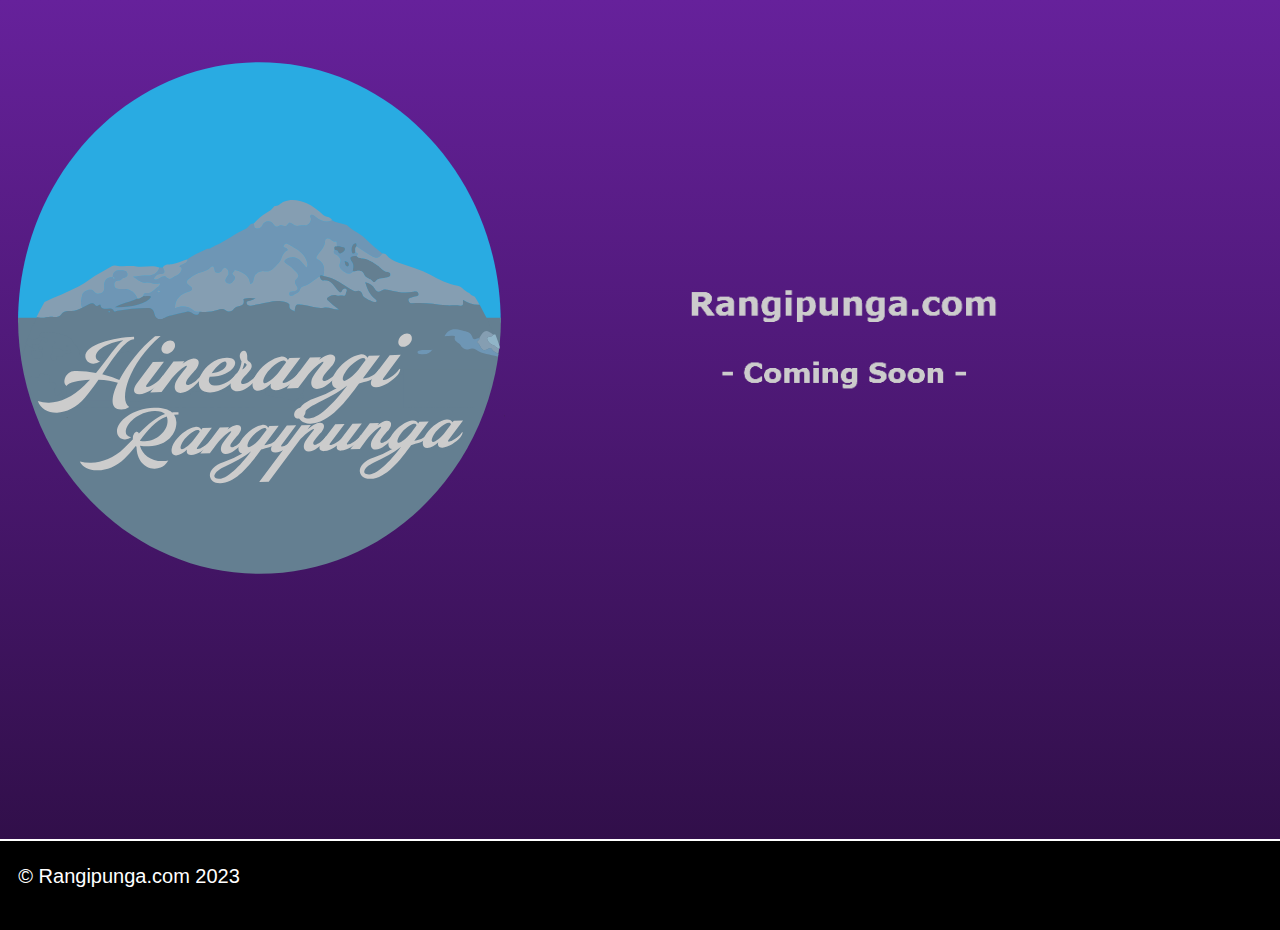
==== index.html @ 81c038ad "Add files via upload" ====
<!DOCTYPE html>
<html class="nojs html css_verticalspacer" lang="en-US">
 <head>

  <meta http-equiv="Content-type" content="text/html;charset=UTF-8"/>
  <meta name="generator" content="2017.0.4.363"/>
  <meta name="viewport" content="width=device-width, initial-scale=1.0"/>
  
  <script type="text/javascript">
   // Update the 'nojs'/'js' class on the html node
document.documentElement.className = document.documentElement.className.replace(/\bnojs\b/g, 'js');

// Check that all required assets are uploaded and up-to-date
if(typeof Muse == "undefined") window.Muse = {}; window.Muse.assets = {"required":["museutils.js", "museconfig.js", "jquery.watch.js", "jquery.museresponsive.js", "require.js", "index.css"], "outOfDate":[]};
</script>
  
  <title>Home</title>
  <!-- CSS -->
  <link rel="stylesheet" type="text/css" href="css/site_global.css?crc=443350757"/>
  <link rel="stylesheet" type="text/css" href="css/master_a-master.css?crc=264901089"/>
  <link rel="stylesheet" type="text/css" href="css/index.css?crc=195502447" id="pagesheet"/>
  <!-- IE-only CSS -->
  <!--[if lt IE 9]>
  <link rel="stylesheet" type="text/css" href="css/nomq_preview_master_a-master.css?crc=125345634"/>
  <link rel="stylesheet" type="text/css" href="css/nomq_index.css?crc=3770287010" id="nomq_pagesheet"/>
  <![endif]-->
   </head>
 <body>

  <div class="breakpoint active" id="bp_infinity" data-min-width="1201"><!-- responsive breakpoint node -->
   <div class="clearfix borderbox" id="page"><!-- group -->
    <div class="browser_width grpelem" id="u110-bw">
     <div class="gradient" id="u110"><!-- group -->
      <div class="clearfix" id="u110_align_to_page">
       <div class="clip_frame grpelem" id="u171"><!-- svg -->
        <img class="svg svg_mar temp_no_img_src" id="u166" data-orig-src="images/logo.svg?crc=4005188431" onload="this.style.height=(this.offsetWidth*560.2015903313982/540.1943906767051)+'px'" alt="" data-mu-svgfallback="images/logo_poster_.png?crc=4213250212" data-image-width="540" data-image-height="560" src="images/blank.gif?crc=4208392903"/>
       </div>
       <div class="clearfix grpelem" id="pu493-4"><!-- column -->
        <img class="colelem temp_no_img_src" id="u493-4" alt="Rangipunga.com" data-orig-src="images/u493-4.png?crc=232517950" data-image-width="620" src="images/blank.gif?crc=4208392903"/><!-- rasterized frame -->
        <img class="colelem temp_no_img_src" id="u500-4" alt="- Coming Soon -" data-orig-src="images/u500-4.png?crc=320162428" data-image-width="620" src="images/blank.gif?crc=4208392903"/><!-- rasterized frame -->
       </div>
      </div>
     </div>
    </div>
    <div class="verticalspacer" data-offset-top="0" data-content-above-spacer="839" data-content-below-spacer="90"></div>
    <div class="browser_width grpelem shared_content" id="u133-bw" data-content-guid="u133-bw_content">
     <div id="u133"><!-- group -->
      <div class="clearfix" id="u133_align_to_page">
       <div class="clearfix grpelem" id="u154-4"><!-- content -->
        <p>© Rangipunga.com 2023</p>
       </div>
      </div>
     </div>
    </div>
   </div>
  </div>
  <div class="breakpoint" id="bp_1200" data-min-width="1001" data-max-width="1200"><!-- responsive breakpoint node -->
   <div class="clearfix borderbox temp_no_id" data-orig-id="page"><!-- group -->
    <div class="browser_width grpelem temp_no_id" data-orig-id="u110-bw">
     <div class="gradient temp_no_id" data-orig-id="u110"><!-- group -->
      <div class="clearfix temp_no_id" data-orig-id="u110_align_to_page">
       <div class="clip_frame grpelem temp_no_id" data-orig-id="u171"><!-- svg -->
        <img class="svg svg_mar temp_no_id temp_no_img_src" data-orig-src="images/logo.svg?crc=4005188431" onload="this.style.height=(this.offsetWidth*422.1838907272763/407.2152480380099)+'px'" alt="" data-mu-svgfallback="images/logo_poster_.png?crc=4213250212" data-image-width="407" data-image-height="422" data-orig-id="u166" src="images/blank.gif?crc=4208392903"/>
       </div>
       <div class="clearfix grpelem temp_no_id" data-orig-id="pu493-4"><!-- column -->
        <img class="colelem temp_no_id temp_no_img_src" alt="Rangipunga.com" data-orig-src="images/u493-4.png?crc=232517950" data-image-width="531" data-orig-id="u493-4" src="images/blank.gif?crc=4208392903"/><!-- rasterized frame -->
        <img class="colelem temp_no_id temp_no_img_src" alt="- Coming Soon -" data-orig-src="images/u500-4.png?crc=320162428" data-image-width="531" data-orig-id="u500-4" src="images/blank.gif?crc=4208392903"/><!-- rasterized frame -->
       </div>
      </div>
     </div>
    </div>
    <div class="verticalspacer" data-offset-top="0" data-content-above-spacer="829" data-content-below-spacer="71"></div>
    <span class="browser_width grpelem placeholder" data-placeholder-for="u133-bw_content"><!-- placeholder node --></span>
   </div>
  </div>
  <div class="breakpoint" id="bp_1000" data-min-width="769" data-max-width="1000"><!-- responsive breakpoint node -->
   <div class="clearfix borderbox temp_no_id" data-orig-id="page"><!-- group -->
    <div class="browser_width grpelem temp_no_id" data-orig-id="u110-bw">
     <div class="gradient temp_no_id" data-orig-id="u110"><!-- group -->
      <div class="clearfix temp_no_id" data-orig-id="u110_align_to_page">
       <div class="clip_frame grpelem temp_no_id" data-orig-id="u171"><!-- svg -->
        <img class="svg svg_mar temp_no_id temp_no_img_src" data-orig-src="images/logo.svg?crc=4005188431" onload="this.style.height=(this.offsetWidth*502.04581529581503/483.89116828929076)+'px'" alt="" data-mu-svgfallback="images/logo_poster_.png?crc=4213250212" data-image-width="484" data-image-height="502" data-orig-id="u166" src="images/blank.gif?crc=4208392903"/>
       </div>
       <div class="clearfix grpelem temp_no_id" data-orig-id="pu493-4"><!-- column -->
        <img class="colelem temp_no_id temp_no_img_src" alt="Rangipunga.com" data-orig-src="images/u493-4.png?crc=232517950" data-image-width="442" data-orig-id="u493-4" src="images/blank.gif?crc=4208392903"/><!-- rasterized frame -->
        <img class="colelem temp_no_id temp_no_img_src" alt="- Coming Soon -" data-orig-src="images/u500-4.png?crc=320162428" data-image-width="442" data-orig-id="u500-4" src="images/blank.gif?crc=4208392903"/><!-- rasterized frame -->
       </div>
      </div>
     </div>
    </div>
    <div class="verticalspacer shared_content" data-offset-top="0" data-content-above-spacer="829" data-content-below-spacer="62" data-content-guid="page_1_content"></div>
    <span class="browser_width grpelem placeholder" data-placeholder-for="u133-bw_content"><!-- placeholder node --></span>
   </div>
  </div>
  <div class="breakpoint" id="bp_768" data-min-width="481" data-max-width="768"><!-- responsive breakpoint node -->
   <div class="clearfix borderbox temp_no_id" data-orig-id="page"><!-- group -->
    <div class="browser_width grpelem temp_no_id" data-orig-id="u110-bw">
     <div class="gradient temp_no_id" data-orig-id="u110"><!-- group -->
      <div class="clearfix temp_no_id" data-orig-id="u110_align_to_page">
       <div class="clip_frame grpelem temp_no_id" data-orig-id="u171"><!-- svg -->
        <img class="svg svg_mar temp_no_id temp_no_img_src" data-orig-src="images/logo.svg?crc=4005188431" onload="this.style.height=(this.offsetWidth*355.9558149844837/422.7734594354962)+'px'" alt="" data-mu-svgfallback="images/logo_poster_.png?crc=4213250212" data-image-width="423" data-image-height="356" data-orig-id="u166" src="images/blank.gif?crc=4208392903"/>
       </div>
       <div class="clearfix grpelem temp_no_id" data-orig-id="pu493-4"><!-- group -->
        <img class="grpelem temp_no_id temp_no_img_src" alt="Rangipunga.com" data-orig-src="images/u493-4.png?crc=232517950" data-image-width="305" data-orig-id="u493-4" src="images/blank.gif?crc=4208392903"/><!-- rasterized frame -->
        <img class="grpelem temp_no_id temp_no_img_src" alt="- Coming Soon -" data-orig-src="images/u500-4.png?crc=320162428" data-image-width="276" data-orig-id="u500-4" src="images/blank.gif?crc=4208392903"/><!-- rasterized frame -->
       </div>
      </div>
     </div>
    </div>
    <div class="verticalspacer" data-offset-top="0" data-content-above-spacer="846" data-content-below-spacer="61"></div>
    <span class="browser_width grpelem placeholder" data-placeholder-for="u133-bw_content"><!-- placeholder node --></span>
   </div>
  </div>
  <div class="breakpoint" id="bp_480" data-min-width="321" data-max-width="480"><!-- responsive breakpoint node -->
   <div class="clearfix borderbox temp_no_id" data-orig-id="page"><!-- group -->
    <div class="browser_width grpelem temp_no_id" data-orig-id="u110-bw">
     <div class="gradient temp_no_id" data-orig-id="u110"><!-- column -->
      <div class="clearfix temp_no_id" data-orig-id="u110_align_to_page">
       <div class="clip_frame colelem temp_no_id" data-orig-id="u171"><!-- svg -->
        <img class="svg svg_mar temp_no_id temp_no_img_src" data-orig-src="images/logo.svg?crc=4005188431" onload="this.style.height=(this.offsetWidth*456.50793650793605/440)+'px'" alt="" data-mu-svgfallback="images/logo_poster_.png?crc=4213250212" data-image-width="440" data-image-height="457" data-orig-id="u166" src="images/blank.gif?crc=4208392903"/>
       </div>
       <img class="colelem temp_no_id temp_no_img_src" alt="Rangipunga.com" data-orig-src="images/u493-4.png?crc=232517950" data-image-width="440" data-orig-id="u493-4" src="images/blank.gif?crc=4208392903"/><!-- rasterized frame -->
       <img class="colelem temp_no_id temp_no_img_src" alt="- Coming Soon -" data-orig-src="images/u500-4.png?crc=320162428" data-image-width="440" data-orig-id="u500-4" src="images/blank.gif?crc=4208392903"/><!-- rasterized frame -->
      </div>
     </div>
    </div>
    <span class="verticalspacer placeholder" data-placeholder-for="page_1_content"><!-- placeholder node --></span>
    <span class="browser_width grpelem placeholder" data-placeholder-for="u133-bw_content"><!-- placeholder node --></span>
   </div>
  </div>
  <div class="breakpoint" id="bp_320" data-max-width="320"><!-- responsive breakpoint node -->
   <div class="clearfix borderbox temp_no_id" data-orig-id="page"><!-- group -->
    <div class="browser_width grpelem temp_no_id" data-orig-id="u110-bw">
     <div class="gradient temp_no_id" data-orig-id="u110"><!-- column -->
      <div class="clearfix temp_no_id" data-orig-id="u110_align_to_page">
       <div class="clip_frame colelem temp_no_id" data-orig-id="u171"><!-- svg -->
        <img class="svg svg_mar temp_no_id temp_no_img_src" data-orig-src="images/logo.svg?crc=4005188431" onload="this.style.height=(this.offsetWidth*290.5050505050502/280)+'px'" alt="" data-mu-svgfallback="images/logo_poster_.png?crc=4213250212" data-image-width="280" data-image-height="291" data-orig-id="u166" src="images/blank.gif?crc=4208392903"/>
       </div>
       <img class="colelem temp_no_id temp_no_img_src" alt="- Coming Soon -" data-orig-src="images/u500-4.png?crc=320162428" data-image-width="293" data-orig-id="u500-4" src="images/blank.gif?crc=4208392903"/><!-- rasterized frame -->
      </div>
     </div>
    </div>
    <div class="verticalspacer" data-offset-top="0" data-content-above-spacer="719" data-content-below-spacer="61"></div>
    <span class="browser_width grpelem placeholder" data-placeholder-for="u133-bw_content"><!-- placeholder node --></span>
   </div>
  </div>
  <!-- Other scripts -->
  <script type="text/javascript">
   // Decide weather to suppress missing file error or not based on preference setting
var suppressMissingFileError = false
</script>
  <script type="text/javascript">
   window.Muse.assets.check=function(d){if(!window.Muse.assets.checked){window.Muse.assets.checked=!0;var b={},c=function(a,b){if(window.getComputedStyle){var c=window.getComputedStyle(a,null);return c&&c.getPropertyValue(b)||c&&c[b]||""}if(document.documentElement.currentStyle)return(c=a.currentStyle)&&c[b]||a.style&&a.style[b]||"";return""},a=function(a){if(a.match(/^rgb/))return a=a.replace(/\s+/g,"").match(/([\d\,]+)/gi)[0].split(","),(parseInt(a[0])<<16)+(parseInt(a[1])<<8)+parseInt(a[2]);if(a.match(/^\#/))return parseInt(a.substr(1),
16);return 0},g=function(g){for(var f=document.getElementsByTagName("link"),h=0;h<f.length;h++)if("text/css"==f[h].type){var i=(f[h].href||"").match(/\/?css\/([\w\-]+\.css)\?crc=(\d+)/);if(!i||!i[1]||!i[2])break;b[i[1]]=i[2]}f=document.createElement("div");f.className="version";f.style.cssText="display:none; width:1px; height:1px;";document.getElementsByTagName("body")[0].appendChild(f);for(h=0;h<Muse.assets.required.length;){var i=Muse.assets.required[h],l=i.match(/([\w\-\.]+)\.(\w+)$/),k=l&&l[1]?
l[1]:null,l=l&&l[2]?l[2]:null;switch(l.toLowerCase()){case "css":k=k.replace(/\W/gi,"_").replace(/^([^a-z])/gi,"_$1");f.className+=" "+k;k=a(c(f,"color"));l=a(c(f,"backgroundColor"));k!=0||l!=0?(Muse.assets.required.splice(h,1),"undefined"!=typeof b[i]&&(k!=b[i]>>>24||l!=(b[i]&16777215))&&Muse.assets.outOfDate.push(i)):h++;f.className="version";break;case "js":h++;break;default:throw Error("Unsupported file type: "+l);}}d?d().jquery!="1.8.3"&&Muse.assets.outOfDate.push("jquery-1.8.3.min.js"):Muse.assets.required.push("jquery-1.8.3.min.js");
f.parentNode.removeChild(f);if(Muse.assets.outOfDate.length||Muse.assets.required.length)f="Some files on the server may be missing or incorrect. Clear browser cache and try again. If the problem persists please contact website author.",g&&Muse.assets.outOfDate.length&&(f+="\nOut of date: "+Muse.assets.outOfDate.join(",")),g&&Muse.assets.required.length&&(f+="\nMissing: "+Muse.assets.required.join(",")),suppressMissingFileError?(f+="\nUse SuppressMissingFileError key in AppPrefs.xml to show missing file error pop up.",console.log(f)):alert(f)};location&&location.search&&location.search.match&&location.search.match(/muse_debug/gi)?
setTimeout(function(){g(!0)},5E3):g()}};
var muse_init=function(){require.config({baseUrl:""});require(["jquery","museutils","whatinput","jquery.watch","jquery.museresponsive"],function(d){var $ = d;$(document).ready(function(){try{
window.Muse.assets.check($);/* body */
Muse.Utils.transformMarkupToFixBrowserProblemsPreInit();/* body */
Muse.Utils.prepHyperlinks(true);/* body */
Muse.Utils.resizeHeight('.browser_width');/* resize height */
Muse.Utils.requestAnimationFrame(function() { $('body').addClass('initialized'); });/* mark body as initialized */
Muse.Utils.fullPage('#page');/* 100% height page */
$( '.breakpoint' ).registerBreakpoint();/* Register breakpoints */
Muse.Utils.transformMarkupToFixBrowserProblems();/* body */
}catch(b){if(b&&"function"==typeof b.notify?b.notify():Muse.Assert.fail("Error calling selector function: "+b),false)throw b;}})})};

</script>
  <!-- RequireJS script -->
  <script src="scripts/require.js?crc=3951022091" type="text/javascript" async data-main="scripts/museconfig.js?crc=474374037" onload="if (requirejs) requirejs.onError = function(requireType, requireModule) { if (requireType && requireType.toString && requireType.toString().indexOf && 0 <= requireType.toString().indexOf('#scripterror')) window.Muse.assets.check(); }" onerror="window.Muse.assets.check();"></script>
   </body>
</html>
---- css/site_global.css ----
html{min-height:100%;min-width:100%;-ms-text-size-adjust:none;}body,div,dl,dt,dd,ul,ol,li,nav,h1,h2,h3,h4,h5,h6,pre,code,form,fieldset,legend,input,button,textarea,p,blockquote,th,td,a{margin:0px;padding:0px;border-width:0px;border-style:solid;border-color:transparent;-webkit-transform-origin:left top;-ms-transform-origin:left top;-o-transform-origin:left top;transform-origin:left top;background-repeat:no-repeat;}button.submit-btn{-moz-box-sizing:content-box;-webkit-box-sizing:content-box;box-sizing:content-box;}.transition{-webkit-transition-property:background-image,background-position,background-color,border-color,border-radius,color,font-size,font-style,font-weight,letter-spacing,line-height,text-align,box-shadow,text-shadow,opacity;transition-property:background-image,background-position,background-color,border-color,border-radius,color,font-size,font-style,font-weight,letter-spacing,line-height,text-align,box-shadow,text-shadow,opacity;}.transition *{-webkit-transition:inherit;transition:inherit;}table{border-collapse:collapse;border-spacing:0px;}fieldset,img{border:0px;border-style:solid;-webkit-transform-origin:left top;-ms-transform-origin:left top;-o-transform-origin:left top;transform-origin:left top;}address,caption,cite,code,dfn,em,strong,th,var,optgroup{font-style:inherit;font-weight:inherit;}del,ins{text-decoration:none;}li{list-style:none;}caption,th{text-align:left;}h1,h2,h3,h4,h5,h6{font-size:100%;font-weight:inherit;}input,button,textarea,select,optgroup,option{font-family:inherit;font-size:inherit;font-style:inherit;font-weight:inherit;}.form-grp input,.form-grp textarea{-webkit-appearance:none;-webkit-border-radius:0;}body{font-family:Arial, Helvetica Neue, Helvetica, sans-serif;text-align:left;font-size:14px;line-height:17px;word-wrap:break-word;text-rendering:optimizeLegibility;-moz-font-feature-settings:'liga';-ms-font-feature-settings:'liga';-webkit-font-feature-settings:'liga';font-feature-settings:'liga';}a:link{color:#0000FF;text-decoration:underline;}a:visited{color:#800080;text-decoration:underline;}a:hover{color:#0000FF;text-decoration:underline;}a:active{color:#EE0000;text-decoration:underline;}a.nontext{color:black;text-decoration:none;font-style:normal;font-weight:normal;}.normal_text{color:#000000;direction:ltr;font-family:Arial, Helvetica Neue, Helvetica, sans-serif;font-size:14px;font-style:normal;font-weight:normal;letter-spacing:0px;line-height:17px;text-align:left;text-decoration:none;text-indent:0px;text-transform:none;vertical-align:0px;padding:0px;}.list0 li:before{position:absolute;right:100%;letter-spacing:0px;text-decoration:none;font-weight:normal;font-style:normal;}.rtl-list li:before{right:auto;left:100%;}.nls-None > li:before,.nls-None .list3 > li:before,.nls-None .list6 > li:before{margin-right:6px;content:'•';}.nls-None .list1 > li:before,.nls-None .list4 > li:before,.nls-None .list7 > li:before{margin-right:6px;content:'○';}.nls-None,.nls-None .list1,.nls-None .list2,.nls-None .list3,.nls-None .list4,.nls-None .list5,.nls-None .list6,.nls-None .list7,.nls-None .list8{padding-left:34px;}.nls-None.rtl-list,.nls-None .list1.rtl-list,.nls-None .list2.rtl-list,.nls-None .list3.rtl-list,.nls-None .list4.rtl-list,.nls-None .list5.rtl-list,.nls-None .list6.rtl-list,.nls-None .list7.rtl-list,.nls-None .list8.rtl-list{padding-left:0px;padding-right:34px;}.nls-None .list2 > li:before,.nls-None .list5 > li:before,.nls-None .list8 > li:before{margin-right:6px;content:'-';}.nls-None.rtl-list > li:before,.nls-None .list1.rtl-list > li:before,.nls-None .list2.rtl-list > li:before,.nls-None .list3.rtl-list > li:before,.nls-None .list4.rtl-list > li:before,.nls-None .list5.rtl-list > li:before,.nls-None .list6.rtl-list > li:before,.nls-None .list7.rtl-list > li:before,.nls-None .list8.rtl-list > li:before{margin-right:0px;margin-left:6px;}.TabbedPanelsTab{white-space:nowrap;}.MenuBar .MenuBarView,.MenuBar .SubMenuView{display:block;list-style:none;}.MenuBar .SubMenu{display:none;position:absolute;}.NoWrap{white-space:nowrap;word-wrap:normal;}.rootelem{margin-left:auto;margin-right:auto;}.colelem{display:inline;float:left;clear:both;}.clearfix:after{content:"\0020";visibility:hidden;display:block;height:0px;clear:both;}*:first-child+html .clearfix{zoom:1;}.clip_frame{overflow:hidden;}.popup_anchor{position:relative;width:0px;height:0px;}.popup_element{z-index:100000;}.svg{display:block;vertical-align:top;}span.wrap{content:'';clear:left;display:block;}span.actAsInlineDiv{display:inline-block;}.position_content,.excludeFromNormalFlow{float:left;}.preload_images{position:absolute;overflow:hidden;left:-9999px;top:-9999px;height:1px;width:1px;}.preload{height:1px;width:1px;}.animateStates{-webkit-transition:0.3s ease-in-out;-moz-transition:0.3s ease-in-out;-o-transition:0.3s ease-in-out;transition:0.3s ease-in-out;}[data-whatinput="mouse"] *:focus,[data-whatinput="touch"] *:focus,input:focus,textarea:focus{outline:none;}textarea{resize:none;overflow:auto;}.fld-prompt{pointer-events:none;}.wrapped-input{position:absolute;top:0px;left:0px;background:transparent;border:none;}.submit-btn{z-index:50000;cursor:pointer;}.anchor_item{width:22px;height:18px;}.MenuBar .SubMenuVisible,.MenuBarVertical .SubMenuVisible,.MenuBar .SubMenu .SubMenuVisible,.popup_element.Active,span.actAsPara,.actAsDiv,a.nonblock.nontext,img.block{display:block;}.widget_invisible,.js .invi,.js .mse_pre_init{visibility:hidden;}.ose_ei{visibility:hidden;z-index:0;}.no_vert_scroll{overflow-y:hidden;}.always_vert_scroll{overflow-y:scroll;}.always_horz_scroll{overflow-x:scroll;}.fullscreen{overflow:hidden;left:0px;top:0px;position:fixed;height:100%;width:100%;-moz-box-sizing:border-box;-webkit-box-sizing:border-box;-ms-box-sizing:border-box;box-sizing:border-box;}.fullwidth{position:absolute;}.borderbox{-moz-box-sizing:border-box;-webkit-box-sizing:border-box;-ms-box-sizing:border-box;box-sizing:border-box;}.scroll_wrapper{position:absolute;overflow:auto;left:0px;right:0px;top:0px;bottom:0px;padding-top:0px;padding-bottom:0px;margin-top:0px;margin-bottom:0px;}.browser_width > *{position:absolute;left:0px;right:0px;}.grpelem,.accordion_wrapper{display:inline;float:left;}.fld-checkbox input[type=checkbox],.fld-radiobutton input[type=radio]{position:absolute;overflow:hidden;clip:rect(0px, 0px, 0px, 0px);height:1px;width:1px;margin:-1px;padding:0px;border:0px;}.fld-checkbox input[type=checkbox] + label,.fld-radiobutton input[type=radio] + label{display:inline-block;background-repeat:no-repeat;cursor:pointer;float:left;width:100%;height:100%;}.pointer_cursor,.fld-recaptcha-mode,.fld-recaptcha-refresh,.fld-recaptcha-help{cursor:pointer;}p,h1,h2,h3,h4,h5,h6,ol,ul,span.actAsPara{max-height:1000000px;}.superscript{vertical-align:super;font-size:66%;line-height:0px;}.subscript{vertical-align:sub;font-size:66%;line-height:0px;}.horizontalSlideShow{-ms-touch-action:pan-y;touch-action:pan-y;}.verticalSlideShow{-ms-touch-action:pan-x;touch-action:pan-x;}.colelem100,.verticalspacer{clear:both;}.list0 li,.MenuBar .MenuItemContainer,.SlideShowContentPanel .fullscreen img,.css_verticalspacer .verticalspacer{position:relative;}.popup_element.Inactive,.js .disn,.js .an_invi,.hidden,.breakpoint{display:none;}#muse_css_mq{position:absolute;display:none;background-color:#FFFFFE;}.fluid_height_spacer{width:0.01px;}.muse_check_css{display:none;position:fixed;}@media screen and (-webkit-min-device-pixel-ratio:0){body{text-rendering:auto;}}
---- css/master_a-master.css ----
#u110{-ms-filter:"progid:DXImageTransform.Microsoft.gradient(startColorstr='#FF66219B', endColorstr='#FF310F4A', GradientType=0)";filter:progid:DXImageTransform.Microsoft.gradient(startColorstr=#FF66219B, endColorstr=#FF310F4A, GradientType=0);}#u171{background-color:transparent;}#u166{display:block;}#u500-4{display:block;vertical-align:top;}#u133{background-color:#000000;}#u154-4{font-family:Verdana, Tahoma, Geneva, sans-serif;color:#FFFFFF;line-height:24px;background-color:transparent;font-size:20px;}@media (min-width: 1201px), print{#u110{background:-webkit-gradient(linear, center top, center bottom, from(#66219B),color-stop(100%, #310F4A));background:-webkit-linear-gradient(top,#66219B ,#310F4A 100%);background:linear-gradient(to bottom,#66219B ,#310F4A 100%);}#u493-4{display:block;vertical-align:top;}#u110_align_to_page,#u133_align_to_page{max-width:1400px;}}@media (min-width: 1001px) and (max-width: 1200px){#u110{background:-webkit-gradient(linear, center top, center bottom, from(#66219B),color-stop(100%, #310F4A));background:-webkit-linear-gradient(top,#66219B ,#310F4A 100%);background:linear-gradient(to bottom,#66219B ,#310F4A 100%);}#u493-4{display:block;vertical-align:top;}#u110_align_to_page,#u133_align_to_page{max-width:1200px;}}@media (min-width: 769px) and (max-width: 1000px){#u110{background:-webkit-gradient(linear, center top, center bottom, from(#66219B),color-stop(100%, #310F4A));background:-webkit-linear-gradient(top,#66219B ,#310F4A 100%);background:linear-gradient(to bottom,#66219B ,#310F4A 100%);}#u493-4{display:block;vertical-align:top;}#u110_align_to_page,#u133_align_to_page{max-width:1000px;}}@media (min-width: 481px) and (max-width: 768px){#u110{background:-webkit-gradient(linear, center top, center bottom, from(#66219B),color-stop(100%, #310F4A));background:-webkit-linear-gradient(top,#66219B ,#310F4A 100%);background:linear-gradient(to bottom,#66219B ,#310F4A 100%);}#u493-4{display:block;vertical-align:top;}#u110_align_to_page,#u133_align_to_page{max-width:768px;}}@media (min-width: 321px) and (max-width: 480px){#u110{background:-webkit-gradient(linear, center top, center bottom, from(#66219B),color-stop(100%, #310F4A));background:-webkit-linear-gradient(top,#66219B ,#310F4A 100%);background:linear-gradient(to bottom,#66219B ,#310F4A 100%);}#u493-4{display:block;vertical-align:top;}#u110_align_to_page,#u133_align_to_page{max-width:480px;}}@media (max-width: 320px){#u110{background:-webkit-gradient(linear, center top, center bottom, from(#66219B),color-stop(100%, #310F4A));background:-webkit-linear-gradient(top,#66219B ,#310F4A 100%);background:linear-gradient(to bottom,#66219B ,#310F4A 100%);}#u110_align_to_page,#u133_align_to_page{max-width:320px;}}
---- css/index.css ----
.version.index{color:#00000B;background-color:#A7216F;}.js body{visibility:hidden;}.js body.initialized{visibility:visible;}#page{background-image:none;border-width:0px;margin-right:auto;border-color:#000000;margin-left:auto;background-color:transparent;width:100%;z-index:1;}#u171{z-index:8;position:relative;}#u166{width:100%;z-index:9;}#u110,#u110-bw{z-index:2;}#u110_align_to_page,#u133_align_to_page{margin-left:auto;margin-right:auto;position:relative;}#u154-4{min-height:28px;position:relative;margin-right:-10000px;z-index:4;}#u133,#u133-bw{z-index:3;}.html{background-color:#FFFFFF;}#u500-4,body{position:relative;}@media (min-width: 1201px), print{#muse_css_mq{background-color:#FFFFFF;}#bp_infinity.active{display:block;}#page{min-height:854px;max-width:1400px;}#u110{min-height:622px;padding-bottom:217px;}#u171{margin-right:-10000px;margin-top:62px;width:38.58%;left:1.43%;}#pu493-4{z-index:10;margin-right:-10000px;margin-top:283px;width:44.29%;margin-left:43.72%;}#u493-4{z-index:10;position:relative;width:100%;}#u500-4{z-index:14;margin-top:33px;width:100%;}#u110-bw{min-height:622px;}.css_verticalspacer .verticalspacer{height:calc(100vh - 929px);}#u133{min-height:51px;padding-bottom:38px;}#u154-4{margin-top:23px;width:18.5%;left:1.43%;}#u133-bw{min-height:51px;margin-top:1px;}.verticalspacer{min-height:1px;}}@media (min-width: 1001px) and (max-width: 1200px){#muse_css_mq{background-color:#0004b0;}#bp_1200.active{display:block;}#page{min-height:500px;max-width:1200px;}#u110{min-height:484px;padding-bottom:345px;}#u171{margin-right:-10000px;margin-top:62px;width:33.92%;left:1.67%;}#pu493-4{z-index:10;margin-right:-10000px;margin-top:221px;width:44.25%;margin-left:43.75%;}#u493-4{z-index:10;position:relative;width:100%;}#u500-4{z-index:14;margin-top:19px;width:100%;}#u110-bw{min-height:484px;}.css_verticalspacer .verticalspacer{height:calc(100vh - 900px);}#u133{min-height:51px;padding-bottom:20px;}#u154-4{margin-top:23px;width:23.34%;left:1.67%;}#u133-bw{min-height:51px;}body{overflow-x:hidden;}.verticalspacer{min-height:1px;}}@media (min-width: 769px) and (max-width: 1000px){#muse_css_mq{background-color:#0003e8;}#bp_1000.active{display:block;}#page{min-height:500px;max-width:1000px;}#u110{min-height:564px;padding-bottom:265px;}#u171{margin-right:-10000px;margin-top:62px;width:48.4%;left:2%;}#pu493-4{z-index:10;margin-right:-10000px;margin-top:261px;width:44.3%;margin-left:52.2%;}#u493-4{z-index:10;position:relative;width:99.78%;}#u500-4{z-index:14;margin-top:19px;width:99.78%;}#u110-bw{min-height:564px;}.css_verticalspacer .verticalspacer{height:calc(100vh - 891px);}#u133{min-height:42px;padding-bottom:20px;}#u154-4{margin-top:14px;width:25.8%;left:2%;}#u133-bw{min-height:42px;}body{overflow-x:hidden;}.verticalspacer{min-height:1px;}}@media (min-width: 481px) and (max-width: 768px){#muse_css_mq{background-color:#000300;}#bp_768.active{display:block;}#page{min-height:500px;max-width:768px;}#u110{min-height:418px;padding-bottom:428px;}#u171{margin-right:-10000px;margin-top:62px;width:55.08%;left:2.61%;}#pu493-4{z-index:10;margin-right:-10000px;margin-top:169px;width:39.72%;margin-left:57.69%;}#u493-4{z-index:10;position:relative;margin-right:-10000px;width:100%;}#u500-4{z-index:14;margin-right:-10000px;margin-top:60px;width:90.5%;left:4.92%;}#u110-bw{min-height:418px;}.css_verticalspacer .verticalspacer{height:calc(100vh - 907px);}#u133{min-height:48px;padding-bottom:20px;}#u154-4{margin-top:20px;width:33.99%;left:2.61%;}#u133-bw{min-height:48px;margin-bottom:-6px;}body{overflow-x:hidden;}.verticalspacer{min-height:1px;}}@media (min-width: 321px) and (max-width: 480px){#muse_css_mq{background-color:#0001e0;}#bp_480.active{display:block;}#page{min-height:500px;max-width:480px;}#u110{min-height:828.756204906205px;padding-bottom:0px;}#u110_align_to_page{padding-top:17px;padding-bottom:240px;}#u171{width:91.67%;left:4.17%;}#u493-4{z-index:10;margin-top:15px;position:relative;width:91.67%;left:4.17%;}#u500-4{z-index:14;margin-top:14px;width:91.67%;left:4.17%;}#u110-bw{min-height:828.756204906205px;}.css_verticalspacer .verticalspacer{height:calc(100vh - 891px);}#u133{min-height:42px;padding-bottom:20px;}#u154-4{margin-top:14px;width:53.55%;left:4.17%;}#u133-bw{min-height:42px;}body{overflow-x:hidden;}.verticalspacer{min-height:1px;}}@media (max-width: 320px){#muse_css_mq{background-color:#000140;}#bp_320.active{display:block;}#page{min-height:500px;max-width:320px;}#u110_align_to_page{padding-top:24px;padding-bottom:340px;}#u171{width:87.5%;left:6.25%;}#u500-4{z-index:10;margin-top:23px;width:91.57%;left:4.07%;}#u110,#u110-bw{min-height:720px;}.css_verticalspacer .verticalspacer{height:calc(100vh - 780px);}#u133{min-height:42px;padding-bottom:64px;}#u154-4{margin-top:14px;width:80%;left:10%;}#u133-bw{min-height:42px;margin-bottom:-64px;margin-top:20px;}body{overflow-x:hidden;min-width:320px;}.verticalspacer{min-height:42px;}}
---- css/nomq_preview_master_a-master.css ----
#u110{background:-webkit-gradient(linear, center top, center bottom, from(#66219B),color-stop(100%, #310F4A));background:-webkit-linear-gradient(top,#66219B ,#310F4A 100%);background:linear-gradient(to bottom,#66219B ,#310F4A 100%);}#u493-4{display:block;vertical-align:top;}#u110_align_to_page,#u133_align_to_page{max-width:1400px;}
---- css/nomq_index.css ----
#muse_css_mq{background-color:#FFFFFF;}#bp_infinity.active{display:block;}#page{min-height:854px;max-width:1400px;}#u110{min-height:622px;padding-bottom:217px;}#u171{margin-right:-10000px;margin-top:62px;width:38.58%;left:1.43%;}#pu493-4{z-index:10;margin-right:-10000px;margin-top:283px;width:44.29%;margin-left:43.72%;}#u493-4{z-index:10;position:relative;width:100%;}#u500-4{z-index:14;margin-top:33px;width:100%;}#u110-bw{min-height:622px;}.css_verticalspacer .verticalspacer{height:calc(100vh - 929px);}#u133{min-height:51px;padding-bottom:38px;}#u154-4{margin-top:23px;width:18.5%;left:1.43%;}#u133-bw{min-height:51px;margin-top:1px;}.verticalspacer{min-height:1px;}
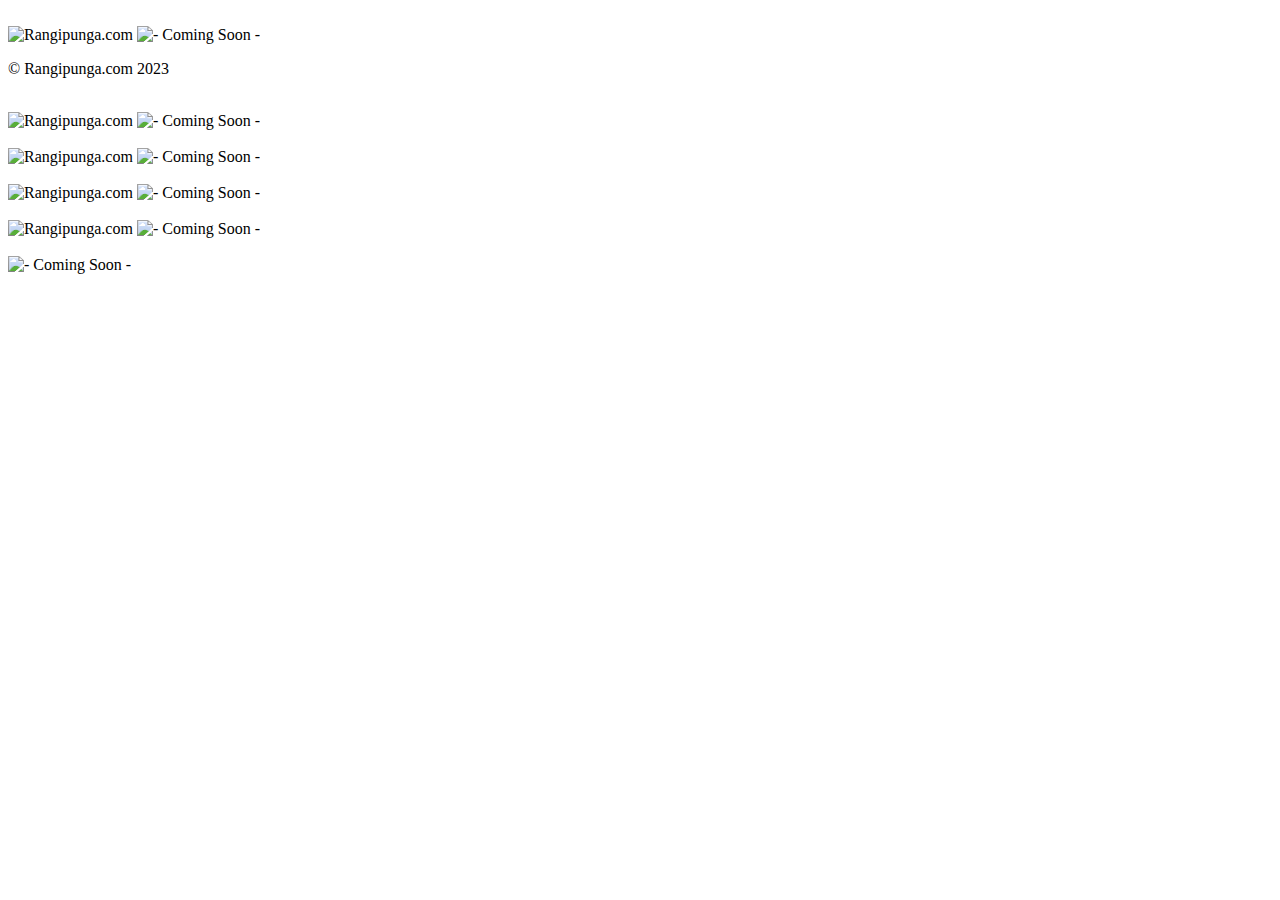
==== commit b7ea48fa: "Add files via upload" ====
(no text change in the page or its own stylesheets)
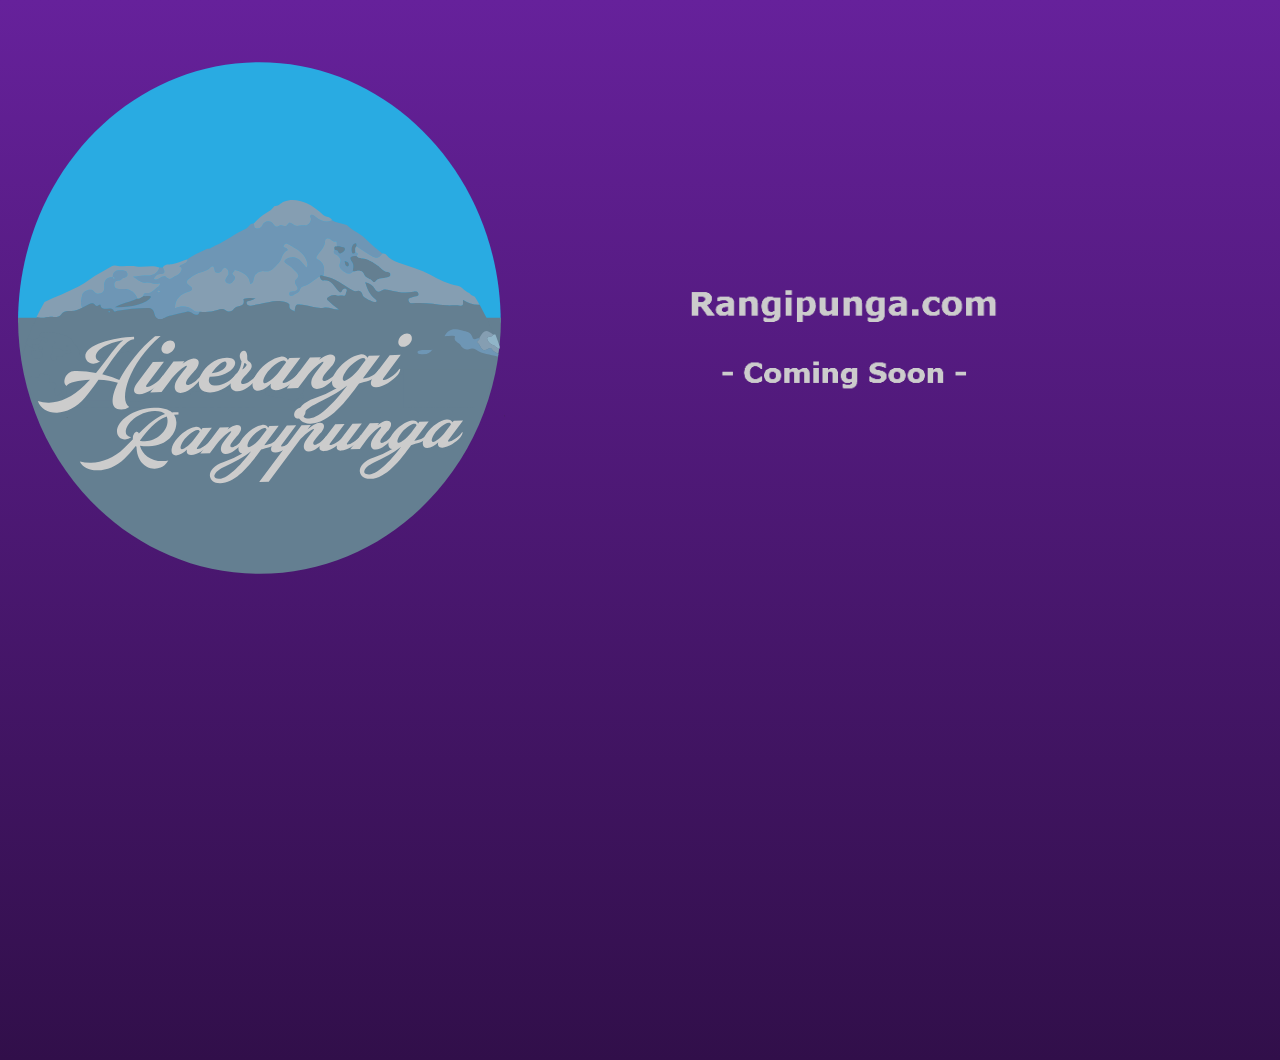
==== commit bc061257: "Add files via upload" ====
--- a/index.html
+++ b/index.html
@@ -17,19 +17,19 @@
   <title>Home</title>
   <!-- CSS -->
   <link rel="stylesheet" type="text/css" href="css/site_global.css?crc=443350757"/>
-  <link rel="stylesheet" type="text/css" href="css/master_a-master.css?crc=264901089"/>
-  <link rel="stylesheet" type="text/css" href="css/index.css?crc=195502447" id="pagesheet"/>
+  <link rel="stylesheet" type="text/css" href="css/master_a-master.css?crc=3840007415"/>
+  <link rel="stylesheet" type="text/css" href="css/index.css?crc=101965439" id="pagesheet"/>
   <!-- IE-only CSS -->
   <!--[if lt IE 9]>
-  <link rel="stylesheet" type="text/css" href="css/nomq_preview_master_a-master.css?crc=125345634"/>
-  <link rel="stylesheet" type="text/css" href="css/nomq_index.css?crc=3770287010" id="nomq_pagesheet"/>
+  <link rel="stylesheet" type="text/css" href="css/nomq_preview_master_a-master.css?crc=110623941"/>
+  <link rel="stylesheet" type="text/css" href="css/nomq_index.css?crc=3950918786" id="nomq_pagesheet"/>
   <![endif]-->
    </head>
  <body>
 
   <div class="breakpoint active" id="bp_infinity" data-min-width="1201"><!-- responsive breakpoint node -->
-   <div class="clearfix borderbox" id="page"><!-- group -->
-    <div class="browser_width grpelem" id="u110-bw">
+   <div class="clearfix borderbox" id="page"><!-- column -->
+    <div class="browser_width colelem" id="u110-bw">
      <div class="gradient" id="u110"><!-- group -->
       <div class="clearfix" id="u110_align_to_page">
        <div class="clip_frame grpelem" id="u171"><!-- svg -->
@@ -42,21 +42,12 @@
       </div>
      </div>
     </div>
-    <div class="verticalspacer" data-offset-top="0" data-content-above-spacer="839" data-content-below-spacer="90"></div>
-    <div class="browser_width grpelem shared_content" id="u133-bw" data-content-guid="u133-bw_content">
-     <div id="u133"><!-- group -->
-      <div class="clearfix" id="u133_align_to_page">
-       <div class="clearfix grpelem" id="u154-4"><!-- content -->
-        <p>© Rangipunga.com 2023</p>
-       </div>
-      </div>
-     </div>
-    </div>
+    <div class="verticalspacer" data-offset-top="0" data-content-above-spacer="1060" data-content-below-spacer="0"></div>
    </div>
   </div>
   <div class="breakpoint" id="bp_1200" data-min-width="1001" data-max-width="1200"><!-- responsive breakpoint node -->
-   <div class="clearfix borderbox temp_no_id" data-orig-id="page"><!-- group -->
-    <div class="browser_width grpelem temp_no_id" data-orig-id="u110-bw">
+   <div class="clearfix borderbox temp_no_id" data-orig-id="page"><!-- column -->
+    <div class="browser_width colelem temp_no_id" data-orig-id="u110-bw">
      <div class="gradient temp_no_id" data-orig-id="u110"><!-- group -->
       <div class="clearfix temp_no_id" data-orig-id="u110_align_to_page">
        <div class="clip_frame grpelem temp_no_id" data-orig-id="u171"><!-- svg -->
@@ -69,13 +60,12 @@
       </div>
      </div>
     </div>
-    <div class="verticalspacer" data-offset-top="0" data-content-above-spacer="829" data-content-below-spacer="71"></div>
-    <span class="browser_width grpelem placeholder" data-placeholder-for="u133-bw_content"><!-- placeholder node --></span>
+    <div class="verticalspacer shared_content" data-offset-top="0" data-content-above-spacer="829" data-content-below-spacer="0" data-content-guid="page_1_content"></div>
    </div>
   </div>
   <div class="breakpoint" id="bp_1000" data-min-width="769" data-max-width="1000"><!-- responsive breakpoint node -->
-   <div class="clearfix borderbox temp_no_id" data-orig-id="page"><!-- group -->
-    <div class="browser_width grpelem temp_no_id" data-orig-id="u110-bw">
+   <div class="clearfix borderbox temp_no_id" data-orig-id="page"><!-- column -->
+    <div class="browser_width colelem temp_no_id" data-orig-id="u110-bw">
      <div class="gradient temp_no_id" data-orig-id="u110"><!-- group -->
       <div class="clearfix temp_no_id" data-orig-id="u110_align_to_page">
        <div class="clip_frame grpelem temp_no_id" data-orig-id="u171"><!-- svg -->
@@ -88,13 +78,12 @@
       </div>
      </div>
     </div>
-    <div class="verticalspacer shared_content" data-offset-top="0" data-content-above-spacer="829" data-content-below-spacer="62" data-content-guid="page_1_content"></div>
-    <span class="browser_width grpelem placeholder" data-placeholder-for="u133-bw_content"><!-- placeholder node --></span>
+    <span class="verticalspacer placeholder" data-placeholder-for="page_1_content"><!-- placeholder node --></span>
    </div>
   </div>
   <div class="breakpoint" id="bp_768" data-min-width="481" data-max-width="768"><!-- responsive breakpoint node -->
-   <div class="clearfix borderbox temp_no_id" data-orig-id="page"><!-- group -->
-    <div class="browser_width grpelem temp_no_id" data-orig-id="u110-bw">
+   <div class="clearfix borderbox temp_no_id" data-orig-id="page"><!-- column -->
+    <div class="browser_width colelem temp_no_id" data-orig-id="u110-bw">
      <div class="gradient temp_no_id" data-orig-id="u110"><!-- group -->
       <div class="clearfix temp_no_id" data-orig-id="u110_align_to_page">
        <div class="clip_frame grpelem temp_no_id" data-orig-id="u171"><!-- svg -->
@@ -107,13 +96,12 @@
       </div>
      </div>
     </div>
-    <div class="verticalspacer" data-offset-top="0" data-content-above-spacer="846" data-content-below-spacer="61"></div>
-    <span class="browser_width grpelem placeholder" data-placeholder-for="u133-bw_content"><!-- placeholder node --></span>
+    <div class="verticalspacer" data-offset-top="0" data-content-above-spacer="725" data-content-below-spacer="121"></div>
    </div>
   </div>
   <div class="breakpoint" id="bp_480" data-min-width="321" data-max-width="480"><!-- responsive breakpoint node -->
-   <div class="clearfix borderbox temp_no_id" data-orig-id="page"><!-- group -->
-    <div class="browser_width grpelem temp_no_id" data-orig-id="u110-bw">
+   <div class="clearfix borderbox temp_no_id" data-orig-id="page"><!-- column -->
+    <div class="browser_width colelem temp_no_id" data-orig-id="u110-bw">
      <div class="gradient temp_no_id" data-orig-id="u110"><!-- column -->
       <div class="clearfix temp_no_id" data-orig-id="u110_align_to_page">
        <div class="clip_frame colelem temp_no_id" data-orig-id="u171"><!-- svg -->
@@ -125,12 +113,11 @@
      </div>
     </div>
     <span class="verticalspacer placeholder" data-placeholder-for="page_1_content"><!-- placeholder node --></span>
-    <span class="browser_width grpelem placeholder" data-placeholder-for="u133-bw_content"><!-- placeholder node --></span>
    </div>
   </div>
   <div class="breakpoint" id="bp_320" data-max-width="320"><!-- responsive breakpoint node -->
-   <div class="clearfix borderbox temp_no_id" data-orig-id="page"><!-- group -->
-    <div class="browser_width grpelem temp_no_id" data-orig-id="u110-bw">
+   <div class="clearfix borderbox temp_no_id" data-orig-id="page"><!-- column -->
+    <div class="browser_width colelem temp_no_id" data-orig-id="u110-bw">
      <div class="gradient temp_no_id" data-orig-id="u110"><!-- column -->
       <div class="clearfix temp_no_id" data-orig-id="u110_align_to_page">
        <div class="clip_frame colelem temp_no_id" data-orig-id="u171"><!-- svg -->
@@ -140,8 +127,7 @@
       </div>
      </div>
     </div>
-    <div class="verticalspacer" data-offset-top="0" data-content-above-spacer="719" data-content-below-spacer="61"></div>
-    <span class="browser_width grpelem placeholder" data-placeholder-for="u133-bw_content"><!-- placeholder node --></span>
+    <div class="verticalspacer" data-offset-top="0" data-content-above-spacer="719" data-content-below-spacer="0"></div>
    </div>
   </div>
   <!-- Other scripts -->
--- a/css/site_global.css
+++ b/css/site_global.css
@@ -0,0 +1 @@
+html{min-height:100%;min-width:100%;-ms-text-size-adjust:none;}body,div,dl,dt,dd,ul,ol,li,nav,h1,h2,h3,h4,h5,h6,pre,code,form,fieldset,legend,input,button,textarea,p,blockquote,th,td,a{margin:0px;padding:0px;border-width:0px;border-style:solid;border-color:transparent;-webkit-transform-origin:left top;-ms-transform-origin:left top;-o-transform-origin:left top;transform-origin:left top;background-repeat:no-repeat;}button.submit-btn{-moz-box-sizing:content-box;-webkit-box-sizing:content-box;box-sizing:content-box;}.transition{-webkit-transition-property:background-image,background-position,background-color,border-color,border-radius,color,font-size,font-style,font-weight,letter-spacing,line-height,text-align,box-shadow,text-shadow,opacity;transition-property:background-image,background-position,background-color,border-color,border-radius,color,font-size,font-style,font-weight,letter-spacing,line-height,text-align,box-shadow,text-shadow,opacity;}.transition *{-webkit-transition:inherit;transition:inherit;}table{border-collapse:collapse;border-spacing:0px;}fieldset,img{border:0px;border-style:solid;-webkit-transform-origin:left top;-ms-transform-origin:left top;-o-transform-origin:left top;transform-origin:left top;}address,caption,cite,code,dfn,em,strong,th,var,optgroup{font-style:inherit;font-weight:inherit;}del,ins{text-decoration:none;}li{list-style:none;}caption,th{text-align:left;}h1,h2,h3,h4,h5,h6{font-size:100%;font-weight:inherit;}input,button,textarea,select,optgroup,option{font-family:inherit;font-size:inherit;font-style:inherit;font-weight:inherit;}.form-grp input,.form-grp textarea{-webkit-appearance:none;-webkit-border-radius:0;}body{font-family:Arial, Helvetica Neue, Helvetica, sans-serif;text-align:left;font-size:14px;line-height:17px;word-wrap:break-word;text-rendering:optimizeLegibility;-moz-font-feature-settings:'liga';-ms-font-feature-settings:'liga';-webkit-font-feature-settings:'liga';font-feature-settings:'liga';}a:link{color:#0000FF;text-decoration:underline;}a:visited{color:#800080;text-decoration:underline;}a:hover{color:#0000FF;text-decoration:underline;}a:active{color:#EE0000;text-decoration:underline;}a.nontext{color:black;text-decoration:none;font-style:normal;font-weight:normal;}.normal_text{color:#000000;direction:ltr;font-family:Arial, Helvetica Neue, Helvetica, sans-serif;font-size:14px;font-style:normal;font-weight:normal;letter-spacing:0px;line-height:17px;text-align:left;text-decoration:none;text-indent:0px;text-transform:none;vertical-align:0px;padding:0px;}.list0 li:before{position:absolute;right:100%;letter-spacing:0px;text-decoration:none;font-weight:normal;font-style:normal;}.rtl-list li:before{right:auto;left:100%;}.nls-None > li:before,.nls-None .list3 > li:before,.nls-None .list6 > li:before{margin-right:6px;content:'•';}.nls-None .list1 > li:before,.nls-None .list4 > li:before,.nls-None .list7 > li:before{margin-right:6px;content:'○';}.nls-None,.nls-None .list1,.nls-None .list2,.nls-None .list3,.nls-None .list4,.nls-None .list5,.nls-None .list6,.nls-None .list7,.nls-None .list8{padding-left:34px;}.nls-None.rtl-list,.nls-None .list1.rtl-list,.nls-None .list2.rtl-list,.nls-None .list3.rtl-list,.nls-None .list4.rtl-list,.nls-None .list5.rtl-list,.nls-None .list6.rtl-list,.nls-None .list7.rtl-list,.nls-None .list8.rtl-list{padding-left:0px;padding-right:34px;}.nls-None .list2 > li:before,.nls-None .list5 > li:before,.nls-None .list8 > li:before{margin-right:6px;content:'-';}.nls-None.rtl-list > li:before,.nls-None .list1.rtl-list > li:before,.nls-None .list2.rtl-list > li:before,.nls-None .list3.rtl-list > li:before,.nls-None .list4.rtl-list > li:before,.nls-None .list5.rtl-list > li:before,.nls-None .list6.rtl-list > li:before,.nls-None .list7.rtl-list > li:before,.nls-None .list8.rtl-list > li:before{margin-right:0px;margin-left:6px;}.TabbedPanelsTab{white-space:nowrap;}.MenuBar .MenuBarView,.MenuBar .SubMenuView{display:block;list-style:none;}.MenuBar .SubMenu{display:none;position:absolute;}.NoWrap{white-space:nowrap;word-wrap:normal;}.rootelem{margin-left:auto;margin-right:auto;}.colelem{display:inline;float:left;clear:both;}.clearfix:after{content:"\0020";visibility:hidden;display:block;height:0px;clear:both;}*:first-child+html .clearfix{zoom:1;}.clip_frame{overflow:hidden;}.popup_anchor{position:relative;width:0px;height:0px;}.popup_element{z-index:100000;}.svg{display:block;vertical-align:top;}span.wrap{content:'';clear:left;display:block;}span.actAsInlineDiv{display:inline-block;}.position_content,.excludeFromNormalFlow{float:left;}.preload_images{position:absolute;overflow:hidden;left:-9999px;top:-9999px;height:1px;width:1px;}.preload{height:1px;width:1px;}.animateStates{-webkit-transition:0.3s ease-in-out;-moz-transition:0.3s ease-in-out;-o-transition:0.3s ease-in-out;transition:0.3s ease-in-out;}[data-whatinput="mouse"] *:focus,[data-whatinput="touch"] *:focus,input:focus,textarea:focus{outline:none;}textarea{resize:none;overflow:auto;}.fld-prompt{pointer-events:none;}.wrapped-input{position:absolute;top:0px;left:0px;background:transparent;border:none;}.submit-btn{z-index:50000;cursor:pointer;}.anchor_item{width:22px;height:18px;}.MenuBar .SubMenuVisible,.MenuBarVertical .SubMenuVisible,.MenuBar .SubMenu .SubMenuVisible,.popup_element.Active,span.actAsPara,.actAsDiv,a.nonblock.nontext,img.block{display:block;}.widget_invisible,.js .invi,.js .mse_pre_init{visibility:hidden;}.ose_ei{visibility:hidden;z-index:0;}.no_vert_scroll{overflow-y:hidden;}.always_vert_scroll{overflow-y:scroll;}.always_horz_scroll{overflow-x:scroll;}.fullscreen{overflow:hidden;left:0px;top:0px;position:fixed;height:100%;width:100%;-moz-box-sizing:border-box;-webkit-box-sizing:border-box;-ms-box-sizing:border-box;box-sizing:border-box;}.fullwidth{position:absolute;}.borderbox{-moz-box-sizing:border-box;-webkit-box-sizing:border-box;-ms-box-sizing:border-box;box-sizing:border-box;}.scroll_wrapper{position:absolute;overflow:auto;left:0px;right:0px;top:0px;bottom:0px;padding-top:0px;padding-bottom:0px;margin-top:0px;margin-bottom:0px;}.browser_width > *{position:absolute;left:0px;right:0px;}.grpelem,.accordion_wrapper{display:inline;float:left;}.fld-checkbox input[type=checkbox],.fld-radiobutton input[type=radio]{position:absolute;overflow:hidden;clip:rect(0px, 0px, 0px, 0px);height:1px;width:1px;margin:-1px;padding:0px;border:0px;}.fld-checkbox input[type=checkbox] + label,.fld-radiobutton input[type=radio] + label{display:inline-block;background-repeat:no-repeat;cursor:pointer;float:left;width:100%;height:100%;}.pointer_cursor,.fld-recaptcha-mode,.fld-recaptcha-refresh,.fld-recaptcha-help{cursor:pointer;}p,h1,h2,h3,h4,h5,h6,ol,ul,span.actAsPara{max-height:1000000px;}.superscript{vertical-align:super;font-size:66%;line-height:0px;}.subscript{vertical-align:sub;font-size:66%;line-height:0px;}.horizontalSlideShow{-ms-touch-action:pan-y;touch-action:pan-y;}.verticalSlideShow{-ms-touch-action:pan-x;touch-action:pan-x;}.colelem100,.verticalspacer{clear:both;}.list0 li,.MenuBar .MenuItemContainer,.SlideShowContentPanel .fullscreen img,.css_verticalspacer .verticalspacer{position:relative;}.popup_element.Inactive,.js .disn,.js .an_invi,.hidden,.breakpoint{display:none;}#muse_css_mq{position:absolute;display:none;background-color:#FFFFFE;}.fluid_height_spacer{width:0.01px;}.muse_check_css{display:none;position:fixed;}@media screen and (-webkit-min-device-pixel-ratio:0){body{text-rendering:auto;}}--- a/css/master_a-master.css
+++ b/css/master_a-master.css
@@ -0,0 +1 @@
+#u110{-ms-filter:"progid:DXImageTransform.Microsoft.gradient(startColorstr='#FF66219B', endColorstr='#FF310F4A', GradientType=0)";filter:progid:DXImageTransform.Microsoft.gradient(startColorstr=#FF66219B, endColorstr=#FF310F4A, GradientType=0);}#u171{background-color:transparent;}#u166{display:block;}#u500-4{display:block;vertical-align:top;}@media (min-width: 1201px), print{#u110{background:-webkit-gradient(linear, center top, center bottom, from(#66219B),color-stop(100%, #310F4A));background:-webkit-linear-gradient(top,#66219B ,#310F4A 100%);background:linear-gradient(to bottom,#66219B ,#310F4A 100%);}#u110_align_to_page{max-width:1400px;}#u493-4{display:block;vertical-align:top;}}@media (min-width: 1001px) and (max-width: 1200px){#u110{background:-webkit-gradient(linear, center top, center bottom, from(#66219B),color-stop(100%, #310F4A));background:-webkit-linear-gradient(top,#66219B ,#310F4A 100%);background:linear-gradient(to bottom,#66219B ,#310F4A 100%);}#u110_align_to_page{max-width:1200px;}#u493-4{display:block;vertical-align:top;}}@media (min-width: 769px) and (max-width: 1000px){#u110{background:-webkit-gradient(linear, center top, center bottom, from(#66219B),color-stop(100%, #310F4A));background:-webkit-linear-gradient(top,#66219B ,#310F4A 100%);background:linear-gradient(to bottom,#66219B ,#310F4A 100%);}#u110_align_to_page{max-width:1000px;}#u493-4{display:block;vertical-align:top;}}@media (min-width: 481px) and (max-width: 768px){#u110{background:-webkit-gradient(linear, center top, center bottom, from(#66219B),color-stop(100%, #310F4A));background:-webkit-linear-gradient(top,#66219B ,#310F4A 100%);background:linear-gradient(to bottom,#66219B ,#310F4A 100%);}#u110_align_to_page{max-width:768px;}#u493-4{display:block;vertical-align:top;}}@media (min-width: 321px) and (max-width: 480px){#u110{background:-webkit-gradient(linear, center top, center bottom, from(#66219B),color-stop(100%, #310F4A));background:-webkit-linear-gradient(top,#66219B ,#310F4A 100%);background:linear-gradient(to bottom,#66219B ,#310F4A 100%);}#u110_align_to_page{max-width:480px;}#u493-4{display:block;vertical-align:top;}}@media (max-width: 320px){#u110{background:-webkit-gradient(linear, center top, center bottom, from(#66219B),color-stop(100%, #310F4A));background:-webkit-linear-gradient(top,#66219B ,#310F4A 100%);background:linear-gradient(to bottom,#66219B ,#310F4A 100%);}#u110_align_to_page{max-width:320px;}}--- a/css/index.css
+++ b/css/index.css
@@ -0,0 +1 @@
+.version.index{color:#000006;background-color:#13DE7F;}.js body{visibility:hidden;}.js body.initialized{visibility:visible;}#page{margin-left:auto;margin-right:auto;border-color:#000000;width:100%;background-image:none;background-color:transparent;border-width:0px;z-index:1;}#u110_align_to_page{margin-left:auto;margin-right:auto;position:relative;}#u171{z-index:3;position:relative;}#u166{width:100%;z-index:4;}#u110,#u110-bw{z-index:2;}.html{background-color:#FFFFFF;}#u500-4,body{position:relative;}@media (min-width: 1201px), print{#muse_css_mq{background-color:#FFFFFF;}#bp_infinity.active{display:block;}#page{min-height:764px;max-width:1400px;}#u110{min-height:622px;padding-bottom:438px;}#u171{margin-right:-10000px;margin-top:62px;width:38.58%;left:1.43%;}#pu493-4{z-index:5;margin-right:-10000px;margin-top:283px;width:44.29%;margin-left:43.72%;}#u493-4{z-index:5;position:relative;width:100%;}#u500-4{z-index:9;margin-top:33px;width:100%;}#u110-bw{min-height:622px;}.css_verticalspacer .verticalspacer{height:calc(100vh - 1060px);}}@media (min-width: 1001px) and (max-width: 1200px){#muse_css_mq{background-color:#0004b0;}#bp_1200.active{display:block;}#page{min-height:829px;max-width:1200px;}#u110{min-height:484px;padding-bottom:345px;}#u171{margin-right:-10000px;margin-top:62px;width:33.92%;left:1.67%;}#pu493-4{z-index:5;margin-right:-10000px;margin-top:221px;width:44.25%;margin-left:43.75%;}#u493-4{z-index:5;position:relative;width:100%;}#u500-4{z-index:9;margin-top:19px;width:100%;}#u110-bw{min-height:484px;}.css_verticalspacer .verticalspacer{height:calc(100vh - 829px);}body{overflow-x:hidden;}}@media (min-width: 769px) and (max-width: 1000px){#muse_css_mq{background-color:#0003e8;}#bp_1000.active{display:block;}#page{min-height:829px;max-width:1000px;}#u110{min-height:564px;padding-bottom:265px;}#u171{margin-right:-10000px;margin-top:62px;width:48.4%;left:2%;}#pu493-4{z-index:5;margin-right:-10000px;margin-top:261px;width:44.3%;margin-left:52.2%;}#u493-4{z-index:5;position:relative;width:99.78%;}#u500-4{z-index:9;margin-top:19px;width:99.78%;}#u110-bw{min-height:564px;}.css_verticalspacer .verticalspacer{height:calc(100vh - 829px);}body{overflow-x:hidden;}}@media (min-width: 481px) and (max-width: 768px){#muse_css_mq{background-color:#000300;}#bp_768.active{display:block;}#page{min-height:726px;padding-bottom:120px;max-width:768px;}#u110{min-height:418px;padding-bottom:308px;}#u171{margin-right:-10000px;margin-top:62px;width:55.08%;left:2.61%;}#pu493-4{z-index:5;margin-right:-10000px;margin-top:169px;width:39.72%;margin-left:57.69%;}#u493-4{z-index:5;position:relative;margin-right:-10000px;width:100%;}#u500-4{z-index:9;margin-right:-10000px;margin-top:60px;width:90.5%;left:4.92%;}#u110-bw{min-height:418px;}.css_verticalspacer .verticalspacer{height:calc(100vh - 846px);}body{overflow-x:hidden;}}@media (min-width: 321px) and (max-width: 480px){#muse_css_mq{background-color:#0001e0;}#bp_480.active{display:block;}#page{min-height:500px;max-width:480px;}#u110{min-height:828.756204906205px;padding-bottom:0px;}#u110_align_to_page{padding-top:17px;padding-bottom:240px;}#u171{width:91.67%;left:4.17%;}#u493-4{z-index:5;margin-top:15px;position:relative;width:91.67%;left:4.17%;}#u500-4{z-index:9;margin-top:14px;width:91.67%;left:4.17%;}#u110-bw{min-height:828.756204906205px;}.css_verticalspacer .verticalspacer{height:calc(100vh - 829px);}body{overflow-x:hidden;}}@media (max-width: 320px){#muse_css_mq{background-color:#000140;}#bp_320.active{display:block;}#page{min-height:500px;max-width:320px;}#u110_align_to_page{padding-top:24px;padding-bottom:340px;}#u171{width:87.5%;left:6.25%;}#u500-4{z-index:5;margin-top:23px;width:91.57%;left:4.07%;}#u110,#u110-bw{min-height:720px;}.css_verticalspacer .verticalspacer{height:calc(100vh - 719px);}body{overflow-x:hidden;min-width:320px;}}--- a/css/nomq_preview_master_a-master.css
+++ b/css/nomq_preview_master_a-master.css
@@ -0,0 +1 @@
+#u110{background:-webkit-gradient(linear, center top, center bottom, from(#66219B),color-stop(100%, #310F4A));background:-webkit-linear-gradient(top,#66219B ,#310F4A 100%);background:linear-gradient(to bottom,#66219B ,#310F4A 100%);}#u110_align_to_page{max-width:1400px;}#u493-4{display:block;vertical-align:top;}--- a/css/nomq_index.css
+++ b/css/nomq_index.css
@@ -0,0 +1 @@
+#muse_css_mq{background-color:#FFFFFF;}#bp_infinity.active{display:block;}#page{min-height:764px;max-width:1400px;}#u110{min-height:622px;padding-bottom:438px;}#u171{margin-right:-10000px;margin-top:62px;width:38.58%;left:1.43%;}#pu493-4{z-index:5;margin-right:-10000px;margin-top:283px;width:44.29%;margin-left:43.72%;}#u493-4{z-index:5;position:relative;width:100%;}#u500-4{z-index:9;margin-top:33px;width:100%;}#u110-bw{min-height:622px;}.css_verticalspacer .verticalspacer{height:calc(100vh - 1060px);}